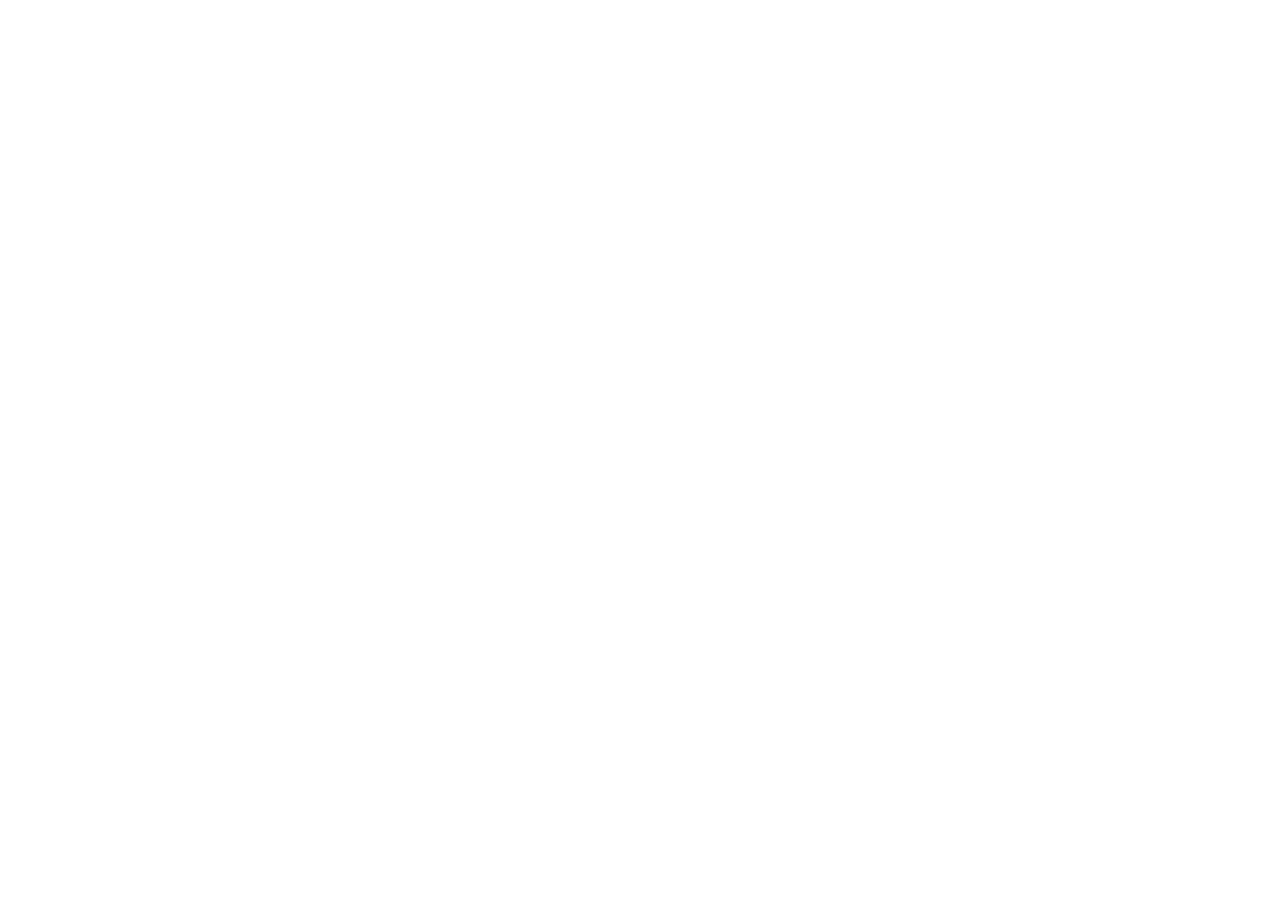
==== index.html @ 4551f104 "Committing initial website" ====
<html>
<head>
	<title>Michael J. Croteau | Colorado Center for Astrodynamics Research</title>
	<base href="http://ccar.colorado.edu/croteau/">

    <meta name="viewport" content="width=device-width,initial-scale=1,maximum-scale=1,user-scalable=no"/>
	<meta name="keywords" content="Mike Croteau, Michael Croteau, Croteau, CU Boulder, Notre Dame, CCAR, GRACE, Mascon, Mascons, Geodesy, Nerem">
	<meta name="description" content="Mike Croteau's CCAR Research Page.">
	<meta name="author" content="Michael J. Croteau">
    <meta charset="utf-8"/>

    <link rel="shortcut icon" href="img/logo-small.png"  type="image/x-icon"/>
	<link rel="stylesheet" type="text/css" href="css/mystyles.css"/>

    <link rel='stylesheet' href='https://api.tiles.mapbox.com/mapbox-gl-js/v0.12.4/mapbox-gl.css'/>
    <script src="http://ajax.googleapis.com/ajax/libs/angularjs/1.4.8/angular.min.js"></script>
    <script src='https://api.tiles.mapbox.com/mapbox-gl-js/v0.12.4/mapbox-gl.js'></script>

	<script>
		(function(i,s,o,g,r,a,m){i['GoogleAnalyticsObject']=r;i[r]=i[r]||function(){
		(i[r].q=i[r].q||[]).push(arguments)},i[r].l=1*new Date();a=s.createElement(o),
		m=s.getElementsByTagName(o)[0];a.async=1;a.src=g;m.parentNode.insertBefore(a,m)
		})(window,document,'script','//www.google-analytics.com/analytics.js','ga');
		ga('create', 'UA-51905010-1', 'colorado.edu');
		ga('send', 'pageview');
	</script>
</head>

<body ng-app="">

	<div id="bg-map" class="background"></div>

	<div class="foreground">
        <header>
		    <div id="menu-container" ng-include="'pages/header.html'"></div>
        </header>
		<div class="page-content" id="main-container" ng-include="'pages/main.html'"></div>
        <footer>
		    <div id="footer-container" ng-include="'pages/footer.html'"></div>
        </footer>
	</div>

	<script type="text/javascript" src="js/background.js"></script>

</body>

</html>
---- css/mystyles.css ----
/* Mascons Visualization Tool Primary Stylesheet */
/* CU Colors [ Black:#000000, Gold:#CFB87C, Dark Gray:#565A5C, Light Gray:#A2A4A3 ] */

html, body {
    margin: 0px;
    padding: 0px;
    top: 0px;
    left: 0px;
    min-height: 100vh;
    font-family: sans-serif;
    font-weight: 300;
    font-size: 16pt;
}

/* Header Styles */
h1, h2 { width: 100%; padding: 0px; text-align: left; color: #565A5C; }
h1 { margin: 10px auto; font-size: 2.0em; }
h2 { margin: 5px auto; font-size: 1.5em; }
h3 { margin: 3px auto; font-size: 1.25em; color: #000000; }
h4 { margin: 2px auto; font-size: 1.125em; color: #000000; }

p { margin: 0; padding: 10px 0; }
/* Link Styles */
a:link, a:visited { color: #003399; text-decoration: none; }
a:hover   { color: #3366CC; text-decoration: none; }
a:active  { color: #6699FF; text-decoration: none; }

/* Div, Span, Paragragh, etc. Classes */
.bold { font-weight: bold; }
.italics { font-weight: italic; }
.left { text-align: left; width: 100%; }
.center { text-align: center; width: 100%; }
.justify { text-align: justify; width: 100%; }
.small { font-size: 0.75em;}

/*---------------------------
Define general div properties
---------------------------*/

/* Horizontal Line */
div.hline { height: 1px; margin: 20px 0px; width: 100%; background-color: #DDDDDD; }

/* Primary page foreground and background */
div.background {
    position: fixed;
    width: 100%;
    top: 0px;
    bottom: 0px;
    z-index: 1;
}

div.foreground {
    position: relative;
    width: 100%;
    padding: 0;
    margin: 0;
    display: block;
    float: left;
    z-index: 2;
    overflow-y: scroll;
}

/* -------------------
Define header stylings
--------------------*/

header {
    width: 100%;
    height: 90px;
    padding: 0;
    margin: 0;
    background-color: rgba(0,0,0,0.8);
    border: 0 solid #CFB87C;
    border-bottom-width: 4px;
}

div.center-header {
    width: calc( 100% - 40px);
    max-width: 1100px;
    padding: 0 20px;
    margin: 0 auto;
}

div.header-left {
    width: 460px;
    display: inline-block;
    text-align: left;
    float: left;
}

div.header-left h2 {
    margin: 0;
    padding: 0;
    height: 50px;
    line-height: 50px;
    text-align: left;
}

div.header-left h4 {
    margin: 0;
    padding: 0;
    height: 40px;
    line-height: 40px;
    text-align: left;
    font-size: 0.875em;
}

div.header-left a { color: #FFFFFF; }
div.header-left a:hover, div.header-left a:active {
    color: #A2A4A3;
}

div.header-right {
    display: inline-block;
    text-align: right;
    float: right;
    height: 90px;
}

/* Navbar Link List Style */
ul.header-navbar {
	list-style-type: none;
	margin: 0;
	padding: 0;
	overflow: hidden;
	border: 0;
    font-size: 0.875em;
}

ul.header-navbar li {
    height: 90px;
    line-height: 90px;
    padding: 0 10px;
    display: block;
	text-align: center;
    float: right;
}

ul.header-navbar li a:link, ul.header-navbar li a:visited,
ul.header-navbar li a:hover, ul.header-navbar li a:active {
	font-weight: bold;
	color: #FFFFFF;
	text-decoration: none;
	text-transform: uppercase;
	border: 0;
	margin: 0;
	padding: 0;
}

ul.header-navbar li a:hover, ul.header-navbar li a:active {
    color: #A2A4A3;
}

/* Header Popup Menu (Small Screens) */
.header-menu {
    position: absolute;
    top: 20px;
    right: 10px;
    display: none;
    text-align: right;
}

.popup-menu-button {
    padding: 0;
    text-decoration: none;
    position: relative;
    border: 0;
    border-radius: 4px;
    height: 50px;
    line-height: 90px;
    width: 50px;
    background: rgba(1,1,1,0.1);
}

.popup-menu-button img {
    display: inline-text;
    padding: 0;
    margin: 0;
    height: 48px;
    width: 48px;
    opacity: 0.5;
    border: 1px solid rgba(255,255,255,0.5);
    border-radius: 4px;
}

.popup-menu-button:hover img { opacity: 1; border-color: rgba(255,255,255,1); }

.popup-menu-list {
    list-style: none;
    text-align: right;
    position: absolute;
    right: 10px;
    margin: 0;
    padding: 0;
}

.popup-menu-list li {
    display: none;
    width: 160px;
    padding: 5px;
    text-align: center;
    border: 0 solid #E0E0E0;
    background-color: #000000;
    border-width: 0 1px 1px 1px;
}

.popup-menu-list li a { width: 100%; color: #FFFFFF; }
.popup-menu-list li a:hover, .popup-menu-list li a:active {
    color: #A2A4A3;
}

.header-menu:hover .popup-menu-list li { display: block; }

.popup-menu-list li:first-of-type {
    display: block;
    border: 0;
    background-color: rgba(255,255,255,0);
    text-align: right;
    height: 50px;
    line-height: 50px;
    padding: 0 0 0 12px;
}

.popup-menu-list li:nth-of-type(2) {
    border-top-width: 1px;
    border-radius: 4px 4px 0 0;
}

.popup-menu-list li:last-of-type {
    border-radius: 0 0 4px 4px;
}

/* -------------------
Define footer stylings
--------------------*/

footer {
    width: 100%;
    height: 120px;
    padding: 10px 0;
    margin: 0;
    text-align: center;
    background-color: #565A5C;
    color: #A2A4A3;
    font-size: 0.75em;
}

div.footer-area {
    display: inline-block;
    text-align: center;
    margin: 0;
}

div.footer-area a { color: #A2A4A3; }
div.footer-area a:hover, div.footer-area a:active {
    color: #FFFFFF;
}

/*-----------------------
Define Content Properties
-----------------------*/

#main-container { min-height: calc( 100vh - 140px - 94px ); text-align: center; }

div.page-content {
    background: #FFFFFF; /* For browsers that do not support gradients */
    background: -webkit-linear-gradient(rgba(255,255,255,0), rgba(255,255,255,1), #FFFFFF); /* For Safari 5.1 to 6.0 */
    background: -o-linear-gradient(rgba(255,255,255,0), rgba(255,255,255,1), #FFFFFF); /* For Opera 11.1 to 12.0 */
    background: -moz-linear-gradient(rgba(255,255,255,0), rgba(255,255,255,1), #FFFFFF); /* For Firefox 3.6 to 15 */
    background: linear-gradient(rgba(255,255,255,0), rgba(255,255,255,1), #FFFFFF); /* Standard syntax */
}

.content-container {
    width: calc( 100% - 40px );
    max-width: 1100px;
    margin: 0px;
    padding: 0px 20px;
    display: inline-block;
    text-align: left;
}

div.small-image {
    width: 280px;
    border: 1px solid #565A5C;
    background-color: #565A5C;
    color: #FFFFFF;
    font-size: 0.6em;
    display: inline-block;
    margin: 20px 10px;
    border-radius: 4px;
}

div.small-image img {
    width: 280px;
    border-radius: 3px 3px 0 0;
}
/* Navigation Bar Links in Menu */
#menulinks {
	clear:both;
	width:100%; min-width:1090px;
	background-color: #CFB87C;
	text-align:center;
	top:auto;
	left:0px;
	border-radius:0px;
	margin-top:0px;
	margin-left:0px;
	border:0px;
	border-width:0px;
	line-height: 22px;
}

/*----------------
Specific Stylings:
----------------*/

img.cover-img { margin: 30px 0; height: 240px; width: 240px; border-radius: 120px; }

div.project-links {
    text-align: center;
    margin-bottom: 20px;
}
div.project-links a { color: #565A5C; }
div.project-links a:hover, div.project-links a:active { color: #000000; }

div.project-splash {
    width: 238px;
    height: 238px;
    border: 1px solid #E0E0E0;
    border-radius: 8px;
    background: #FFFFFF;
    padding: 10px;
    margin: 10px;
    display: inline-block;
    vertical-align: top;
}
div.project-splash:hover { border-color: #000000; }

.contact-display { width: calc( 100% - 40px ); max-width: 380px; height: 30px; margin: 0 auto; }
.contact-type, .contact-info { display: block; height: 30px; line-height: 30px; }
.contact-type { float: left; text-align: left; font-weight: bold; }
.contact-info { float: right; text-align: right; }

/*------------
Mobile Scaling
------------*/

@media screen and (max-width: 940px) {
    div.header-right { display: none; }
    div.header-left { width: auto; }
    div.header-menu { display: block; }
}

@media screen and (max-width: 560px) {
    body { font-size: 14pt; }
    div.header-left h4 { font-size: 0.75em; }
    .header-menu {
        top: 10px;
        right: 0;
    }
}

@media screen and (max-width: 325px) {
    body { font-size: 12pt; }
}
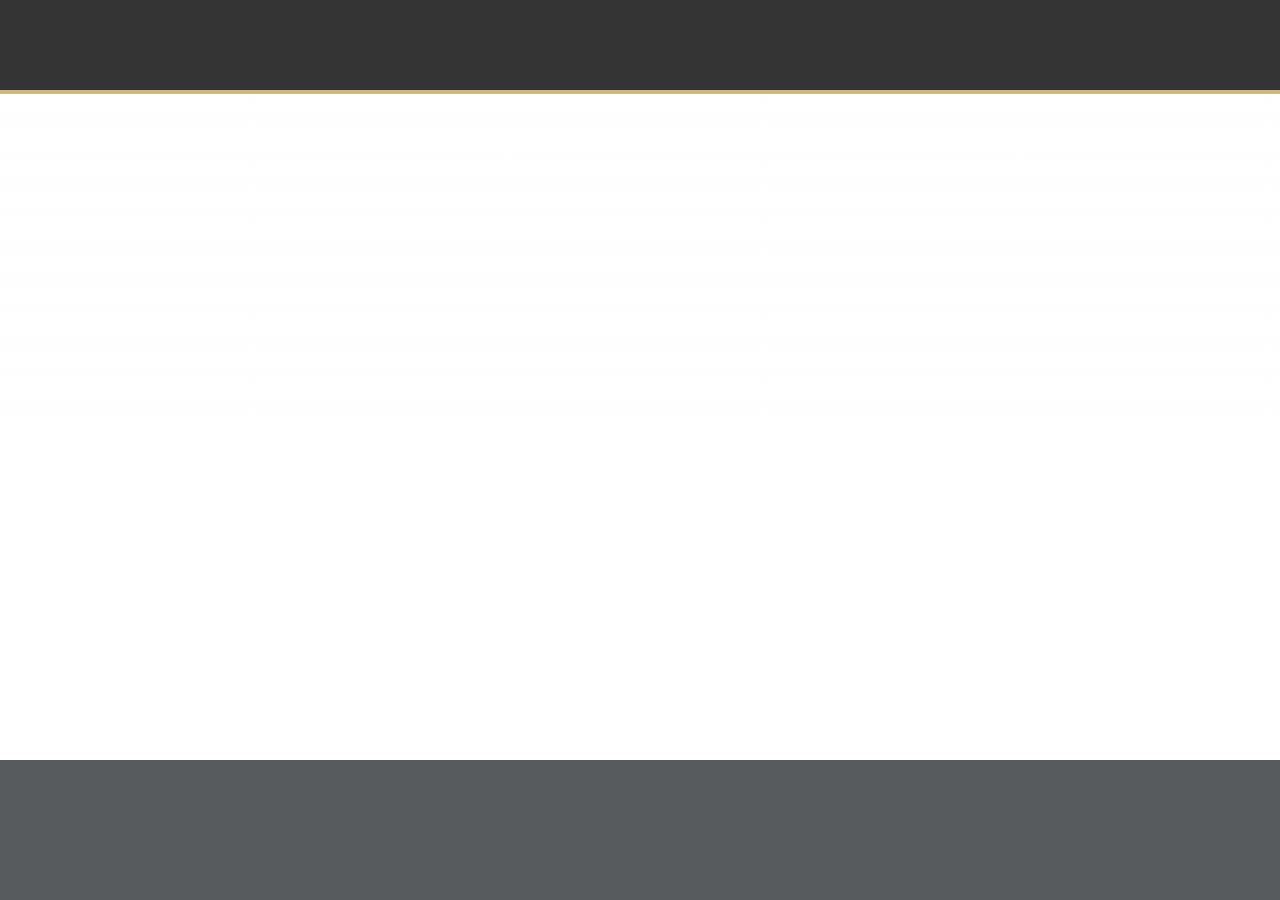
==== commit e99971ec: "Remove base from html head" ====
--- a/index.html
+++ b/index.html
@@ -1,7 +1,6 @@
 <html>
 <head>
 	<title>Michael J. Croteau | Colorado Center for Astrodynamics Research</title>
-	<base href="http://ccar.colorado.edu/croteau/">
 
     <meta name="viewport" content="width=device-width,initial-scale=1,maximum-scale=1,user-scalable=no"/>
 	<meta name="keywords" content="Mike Croteau, Michael Croteau, Croteau, CU Boulder, Notre Dame, CCAR, GRACE, Mascon, Mascons, Geodesy, Nerem">
